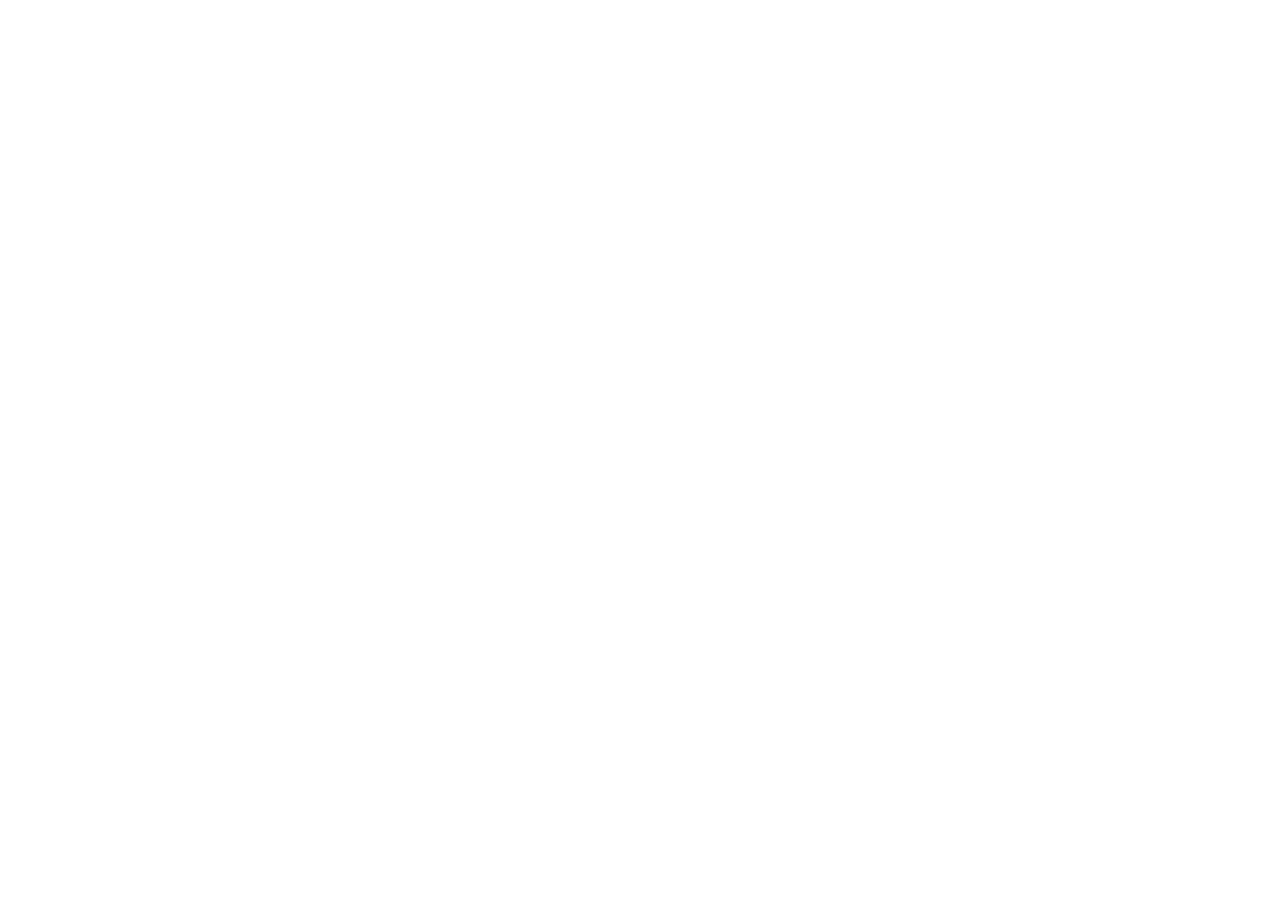
==== index.html @ 90101d78 "修改标题" ====
<!DOCTYPE html>
<html lang="en">
<head>
    <meta charset="UTF-8">
    <meta http-equiv="X-UA-Compatible" content="IE=edge">
    <meta name="viewport" content="width=device-width, initial-scale=1.0">
    <title>主页 </title>
</head>
<body>
    
</body>
</html>
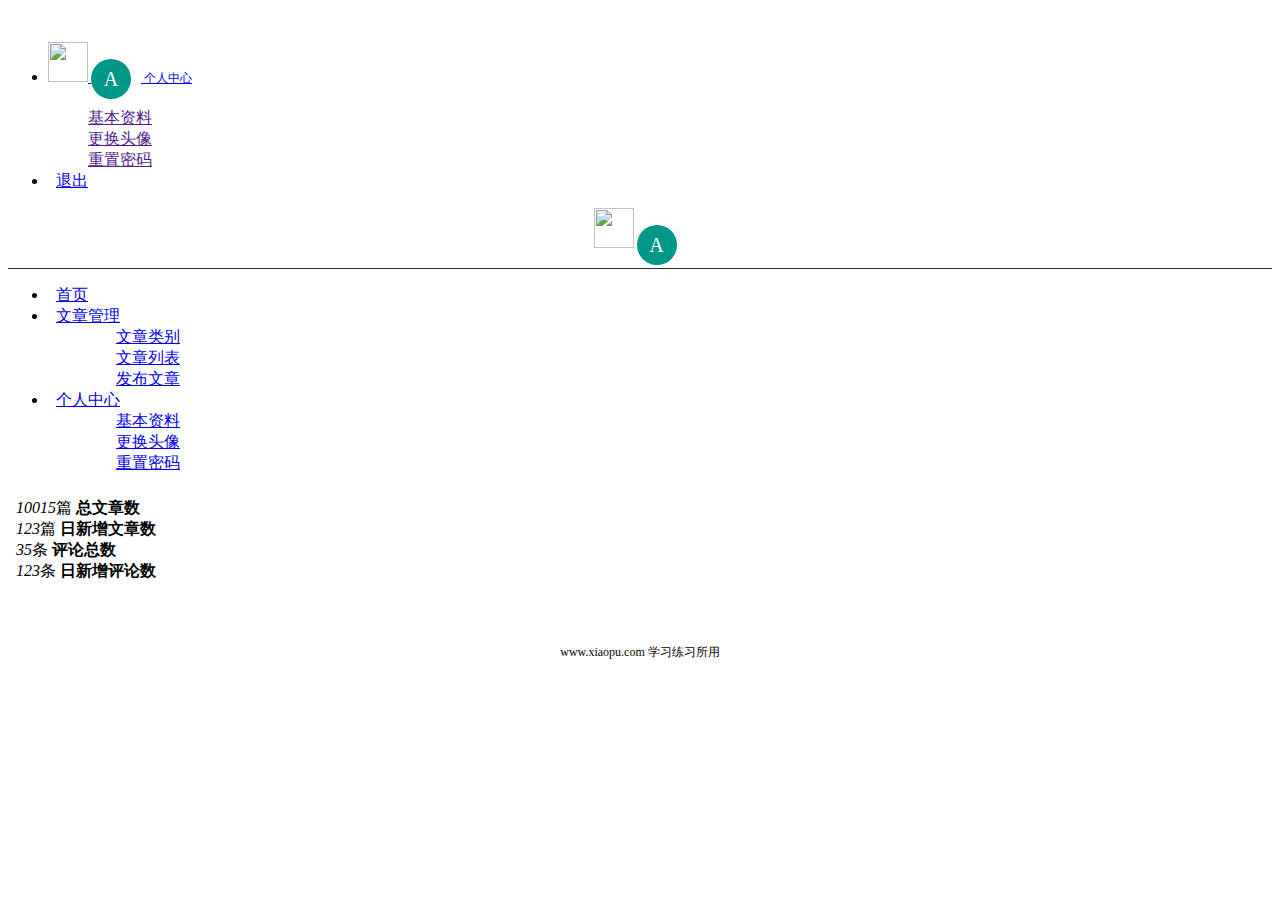
==== commit b51751e1: "完成了主页的功能开发" ====
--- a/index.html
+++ b/index.html
@@ -1,12 +1,97 @@
 <!DOCTYPE html>
 <html lang="en">
+
 <head>
     <meta charset="UTF-8">
     <meta http-equiv="X-UA-Compatible" content="IE=edge">
     <meta name="viewport" content="width=device-width, initial-scale=1.0">
-    <title>主页 </title>
+    <title>后台主页 </title>
+    <link rel="stylesheet" href="/assets/lib/layui/css/layui.css">
+    <link rel="stylesheet" href="/assets/css/index.css">
+    <link rel="stylesheet" href="/assets/fonts/iconfont.css">
 </head>
+
 <body>
-    
+    <div class="layui-layout layui-layout-admin">
+        <div class="layui-header">
+            <div class="layui-logo layui-hide-xs layui-bg-black">
+                <img src="/assets/images/logo.png" alt="">
+            </div>
+            <!-- 头部区域（可配合layui 已有的水平导航） -->
+            <ul class="layui-nav layui-layout-right">
+                <li class="layui-nav-item layui-hide layui-show-md-inline-block">
+                    <a href="javascript:;" class="userinfo">
+                        <img src="//tva1.sinaimg.cn/crop.0.0.118.118.180/5db11ff4gw1e77d3nqrv8j203b03cweg.jpg"
+                            class="layui-nav-img">
+                            <span class="text-avatar">A</span>
+                        个人中心
+                    </a>
+                    <dl class="layui-nav-child">
+                        <dd><a href="">基本资料</a></dd>
+                        <dd><a href="">更换头像</a></dd>
+                        <dd><a href="">重置密码</a></dd>
+                    </dl>
+                </li>
+                <li class="layui-nav-item">
+                    <a href="javascript:;" id="btnLogout">
+                        <span class="iconfont icon-tuichu"></span>退出
+                    </a>
+                </li>
+            </ul>
+        </div>
+
+        <div class="layui-side layui-bg-black">
+            <div class="layui-side-scroll">
+                <div class="userinfo">
+                    <img src="//tva1.sinaimg.cn/crop.0.0.118.118.180/5db11ff4gw1e77d3nqrv8j203b03cweg.jpg"
+                        class="layui-nav-img">
+                        <span class="text-avatar">A</span>
+                    <span id="welcome"></span>
+                </div>
+                <!-- 左侧导航区域（可配合layui已有的垂直导航） -->
+                <ul class="layui-nav layui-nav-tree"  lay-shrink="all">
+                    <li class="layui-nav-item layui-this"><a href="/home/dashboard.html" target="fm"> <span class="iconfont icon-home"></span>首页</a></li>
+                    <!-- layui-nav-itemed 展开 -->
+                    <li class="layui-nav-item" >
+                        <a class="" href="javascript:;"><span class="iconfont icon-16"></span>文章管理</a>
+                        <dl class="layui-nav-child">
+                            <dd><a href="javascript:;"><i class="layui-icon layui-icon-app"></i>文章类别</a></dd>
+                            <dd><a href="javascript:;"><i class="layui-icon layui-icon-app"></i>文章列表</a></dd>
+                            <dd><a href="javascript:;"><i class="layui-icon layui-icon-app"></i>发布文章</a></dd>
+                        
+                        </dl>
+                    </li>
+
+                    <li class="layui-nav-item">
+                        <a href="javascript:;"><span class="iconfont icon-user"></span>个人中心</a>
+                        <dl class="layui-nav-child">
+                            <dd><a href="javascript:;"><i class="layui-icon layui-icon-app"></i>基本资料</a></dd>
+                            <dd><a href="javascript:;"><i class="layui-icon layui-icon-app"></i>更换头像</a></dd>
+                            <dd><a href="javascript:;"><i class="layui-icon layui-icon-app"></i>重置密码</a></dd>
+                        </dl>
+                    </li>
+                    
+                </ul>
+            </div>
+        </div>
+
+        <div class="layui-body">
+            <!-- 内容主体区域 -->
+           <iframe src="/home/dashboard.html" frameborder="0" name="fm"></iframe>
+        </div>
+
+        <div class="layui-footer">
+            <!-- 底部固定区域 -->
+            www.xiaopu.com 学习练习所用
+        </div>
+    </div>
+
+
+    <script src="/assets/lib/jquery.js"></script>
+    <script src="/assets/lib/layui/layui.all.js"></script>
+    <script src="/assets/js/baseAPI.js"></script>
+    <script src="/assets/js/index.js"></script>
+   
 </body>
+
 </html>--- a/assets/css/index.css
+++ b/assets/css/index.css
@@ -0,0 +1,49 @@
+.layui-footer{
+  text-align: center;
+  font-size: 12px;
+}
+.iconfont{
+margin-right: 8px;
+}
+.layui-icon{
+    margin-right: 8px;
+    margin-left: 20px;
+}
+iframe{
+    width: 100%;
+    height: 100%;
+}
+.layui-body{
+    overflow: hidden;
+}
+a{
+    transition: none !important;
+}
+.userinfo{
+    height: 60px;
+    line-height: 60px;
+    text-align: center;
+    font-size: 12px;
+    user-select: none;
+}
+.layui-side-scroll .userinfo{
+    border-bottom: 1px solid #282b33;
+}
+.layui-nav-img{
+    width: 40px;
+    height: 40px;
+}
+.text-avatar{
+    display: inline-block;
+    width: 40px;
+    height: 40px;
+    background-color:#009688 ;
+    border-radius: 50%;
+    line-height: 40px;
+    text-align: center;
+    font-size: 20px;
+    color: #fff;
+    position: relative;
+    top: 4px;
+    margin-right: 10px;
+}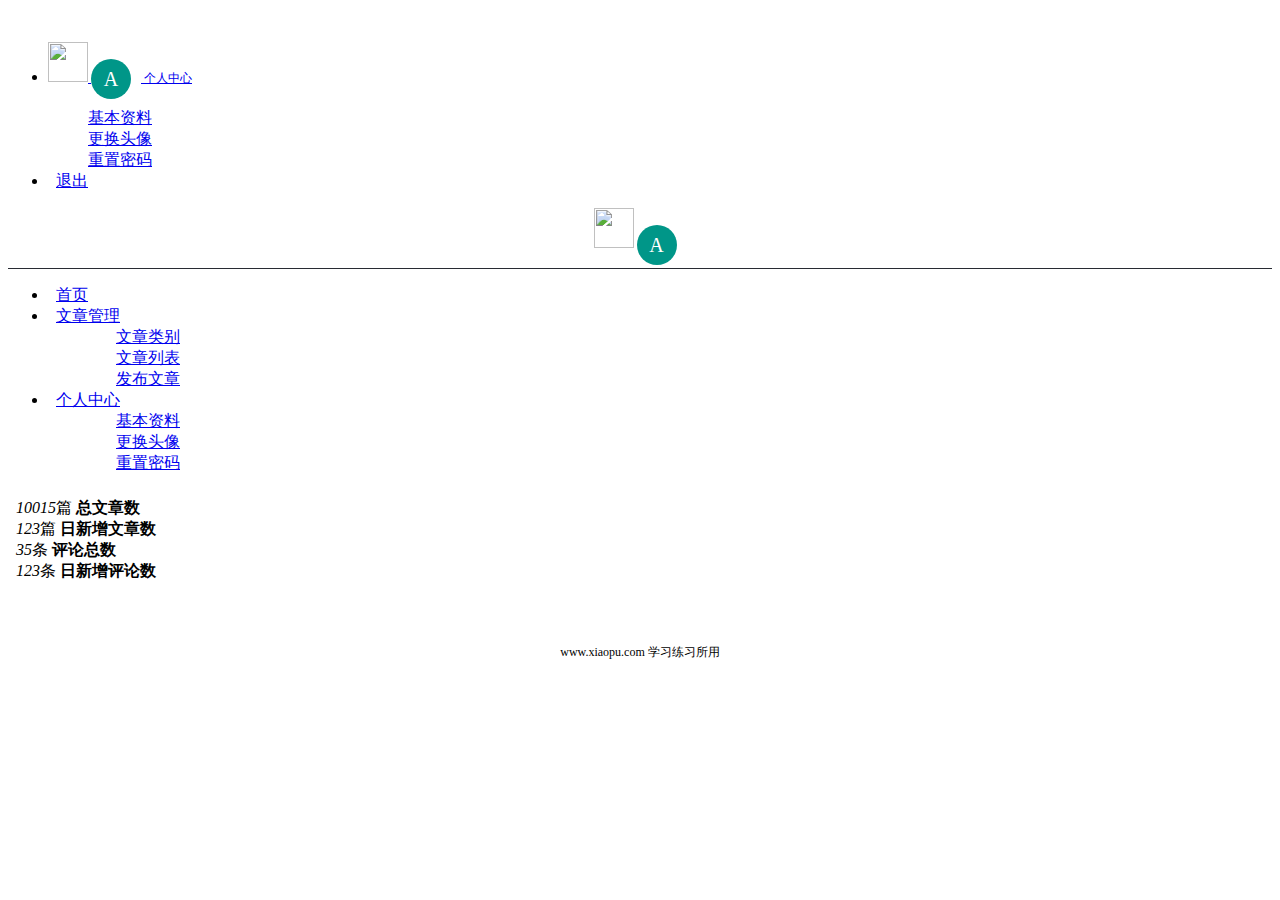
==== commit da4ad459: "完成文章管理开发" ====
--- a/index.html
+++ b/index.html
@@ -27,9 +27,9 @@
                         个人中心
                     </a>
                     <dl class="layui-nav-child">
-                        <dd><a href="">基本资料</a></dd>
-                        <dd><a href="">更换头像</a></dd>
-                        <dd><a href="">重置密码</a></dd>
+                        <dd><a href="/user/userinfo.html">基本资料</a></dd>
+                        <dd><a href="/user/user_avatar.html">更换头像</a></dd>
+                        <dd><a href="/user/user_pwd.html">重置密码</a></dd>
                     </dl>
                 </li>
                 <li class="layui-nav-item">
@@ -55,9 +55,9 @@
                     <li class="layui-nav-item" >
                         <a class="" href="javascript:;"><span class="iconfont icon-16"></span>文章管理</a>
                         <dl class="layui-nav-child">
-                            <dd><a href="javascript:;"><i class="layui-icon layui-icon-app"></i>文章类别</a></dd>
-                            <dd><a href="javascript:;"><i class="layui-icon layui-icon-app"></i>文章列表</a></dd>
-                            <dd><a href="javascript:;"><i class="layui-icon layui-icon-app"></i>发布文章</a></dd>
+                            <dd><a href="/article/art_cate.html" target="fm"><i class="layui-icon layui-icon-app"></i>文章类别</a></dd>
+                            <dd><a href="/article/art_list.html" target="fm"><i class="layui-icon layui-icon-app"></i>文章列表</a></dd>
+                            <dd><a href="/article/art_pub.html" target="fm"><i class="layui-icon layui-icon-app"></i>发布文章</a></dd>
                         
                         </dl>
                     </li>
@@ -65,11 +65,11 @@
                     <li class="layui-nav-item">
                         <a href="javascript:;"><span class="iconfont icon-user"></span>个人中心</a>
                         <dl class="layui-nav-child">
-                            <dd><a href="javascript:;"><i class="layui-icon layui-icon-app"></i>基本资料</a></dd>
-                            <dd><a href="javascript:;"><i class="layui-icon layui-icon-app"></i>更换头像</a></dd>
-                            <dd><a href="javascript:;"><i class="layui-icon layui-icon-app"></i>重置密码</a></dd>
+                            <dd><a href="/user/userinfo.html" target="fm"><i class="layui-icon layui-icon-app"></i>基本资料</a></dd>
+                            <dd><a href="/user/user_avatar.html" target="fm" ><i class="layui-icon layui-icon-app"></i>更换头像</a></dd>
+                            <dd><a href="/user/user_pwd.html" target="fm"><i class="layui-icon layui-icon-app"></i>重置密码</a></dd>
                         </dl>
-                    </li>
+                    </li> 
                     
                 </ul>
             </div>
